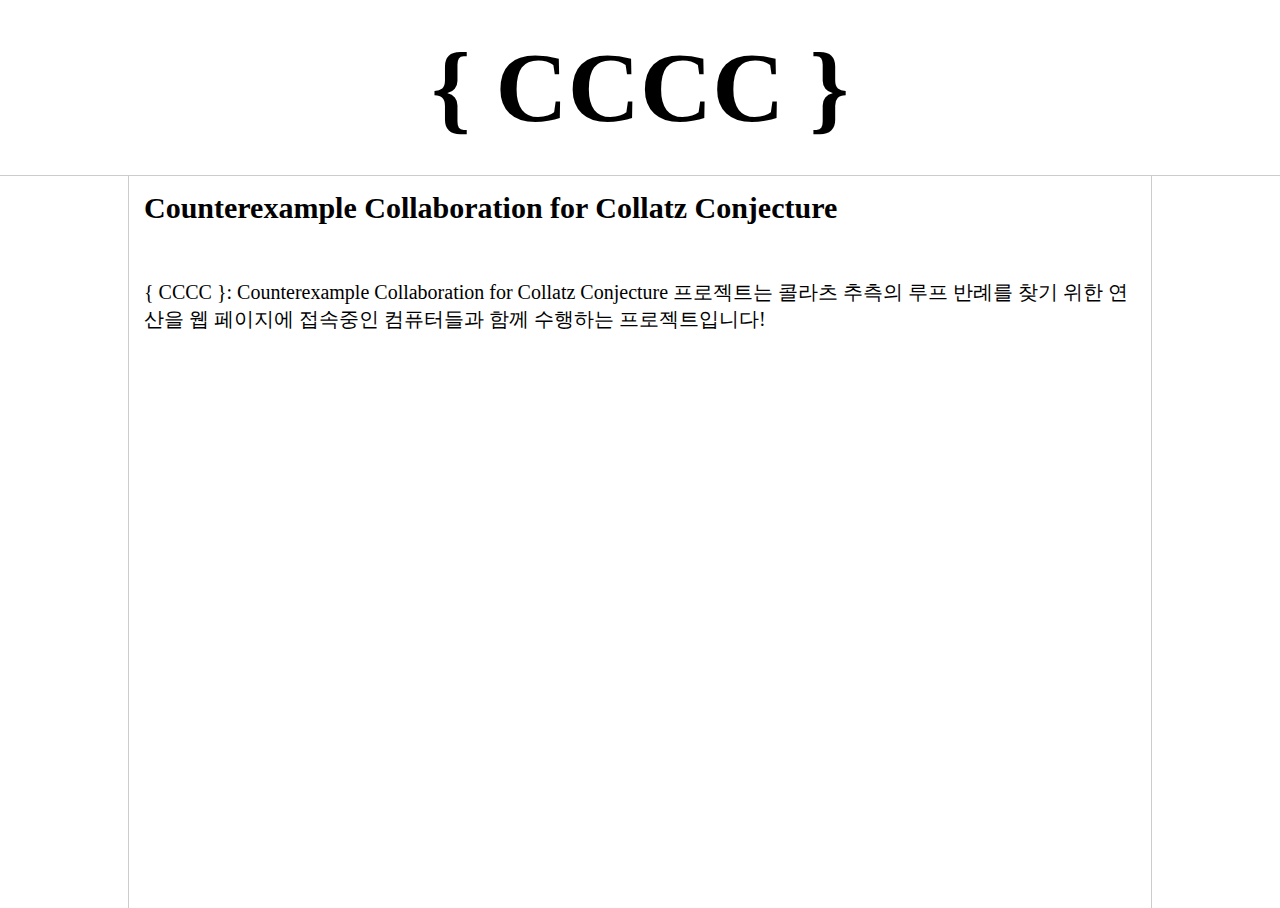
==== index.html @ 8d432782 "Add files via upload" ====
<!DOCTYPE html>
<html>
  <head>
    <link rel="apple-touch-icon" sizes="180x180" href="apple-touch-icon.png" />
    <link rel="icon" type="image/png" sizes="32x32" href="favicon-32x32.png" />
    <link rel="icon" type="image/png" sizes="194x194" href="favicon-194x194.png" />
    <link rel="icon" type="image/png" sizes="192x192" href="android-chrome-192x192.png" />
    <link rel="icon" type="image/png" sizes="16x16" href="favicon-16x16.png" />
    <link rel="manifest" href="site.webmanifest" />
    <link rel="mask-icon" href="safari-pinned-tab.svg" color="#222222" />
    <link rel="stylesheet" href="style.css" />
    <meta charset="utf-8" />
    <meta name="msapplication-TileColor" content="#222222" />
    <meta name="msapplication-TileImage" content="mstile-144x144.png" />
    <meta name="theme-color" content="#222222" />
    <title>{ CCCC }</title>
    <script defer src="script.js"></script>
  </head>
  <body>
    <h1 id="header">{ CCCC }</h1>
    <div id="content">
      <div id="content-left"></div>
      <div id="content-middle">
        <h2 id="content-title">Counterexample Collaboration for Collatz Conjecture</h2>
        <br />
        <br />
        <br />
        <p>{ CCCC }: Counterexample Collaboration for Collatz Conjecture 프로젝트는 콜라츠 추측의 루프 반례를 찾기 위한 연산을 웹 페이지에 접속중인 컴퓨터들과 함께 수행하는 프로젝트입니다!</p>
        <div id="info" hidden>
          <br />
          <br />
          <br />
          <br />
          <br />
          <br />
          <div id="counterexample">
            <p>콜라츠 추측의 반례: <span id="n"></span></p>
          </div>
          <div id="calculate">
            <p>실시간 연산 정보</p>
            <br />
            <p>a: <span id="a"></span></p>
            <br />
            <p>b: <span id="b"></span></p>
            <br />
            <p>recipe: <span id="recipe"></span></p>
            <br />
            <p>k: <span id="k"></span></p>
          </div>
        </div>
      </div>
    </div>
  </body>
</html>
---- style.css ----
@font-face {
  font-family: "DOSMyungjo";
  src: url("DOSMyungjo.woff") format("woff");
}

* {
  border: 0px;
  font-family: "DOSMyungjo";
  margin: 0px;
  padding: 0px;
}

#content {
  border-top: 1px solid #cccccc;
  display: grid;
  grid-template-columns: 1fr 8fr 1fr;
}

#content p {
  font-size: 20px;
}

#content-middle {
  border-left: 1px solid #cccccc;
  border-right: 1px solid #cccccc;
  padding: 15px;
  min-height: calc(100vh - 198px);
}

#content-title {
  font-size: 30px;
}

#header {
  font-size: 100px;
  padding: 30px;
  text-align: center;
}

::selection {
  background-color: #aaaaaa;
  color: #000000;
}
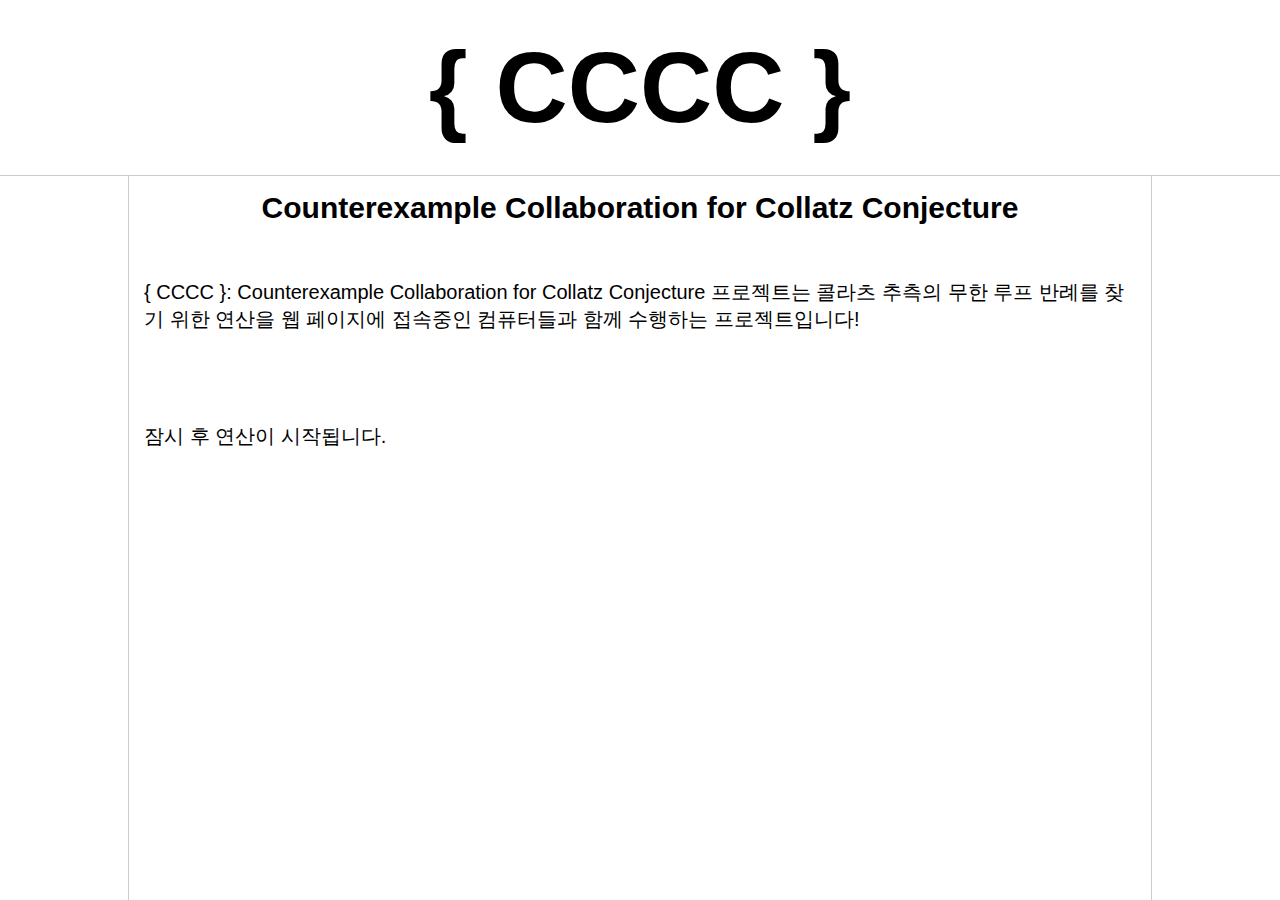
==== commit ef7dffaf: "Add files via upload" ====
--- a/index.html
+++ b/index.html
@@ -25,18 +25,20 @@
         <br />
         <br />
         <br />
-        <p>{ CCCC }: Counterexample Collaboration for Collatz Conjecture 프로젝트는 콜라츠 추측의 루프 반례를 찾기 위한 연산을 웹 페이지에 접속중인 컴퓨터들과 함께 수행하는 프로젝트입니다!</p>
-        <div id="info" hidden>
+        <p>{ CCCC }: Counterexample Collaboration for Collatz Conjecture 프로젝트는 콜라츠 추측의 무한 루프 반례를 찾기 위한 연산을 웹 페이지에 접속중인 컴퓨터들과 함께 수행하는 프로젝트입니다!</p>
+        <div id="info">
           <br />
           <br />
           <br />
           <br />
           <br />
-          <br />
-          <div id="counterexample">
+          <div id="loading">
+            <p>잠시 후 연산이 시작됩니다.</p>
+          </div>
+          <div id="counterexample" hidden="true">
             <p>콜라츠 추측의 반례: <span id="n"></span></p>
           </div>
-          <div id="calculate">
+          <div id="calculator" hidden="true">
             <p>실시간 연산 정보</p>
             <br />
             <p>a: <span id="a"></span></p>
--- a/style.css
+++ b/style.css
@@ -1,11 +1,6 @@
-@font-face {
-  font-family: "DOSMyungjo";
-  src: url("DOSMyungjo.woff") format("woff");
-}
-
 * {
   border: 0px;
-  font-family: "DOSMyungjo";
+  font-family: "Arial";
   margin: 0px;
   padding: 0px;
 }
@@ -24,11 +19,12 @@
   border-left: 1px solid #cccccc;
   border-right: 1px solid #cccccc;
   padding: 15px;
-  min-height: calc(100vh - 198px);
+  min-height: calc(100vh - 206px);
 }
 
 #content-title {
   font-size: 30px;
+  text-align: center;
 }
 
 #header {
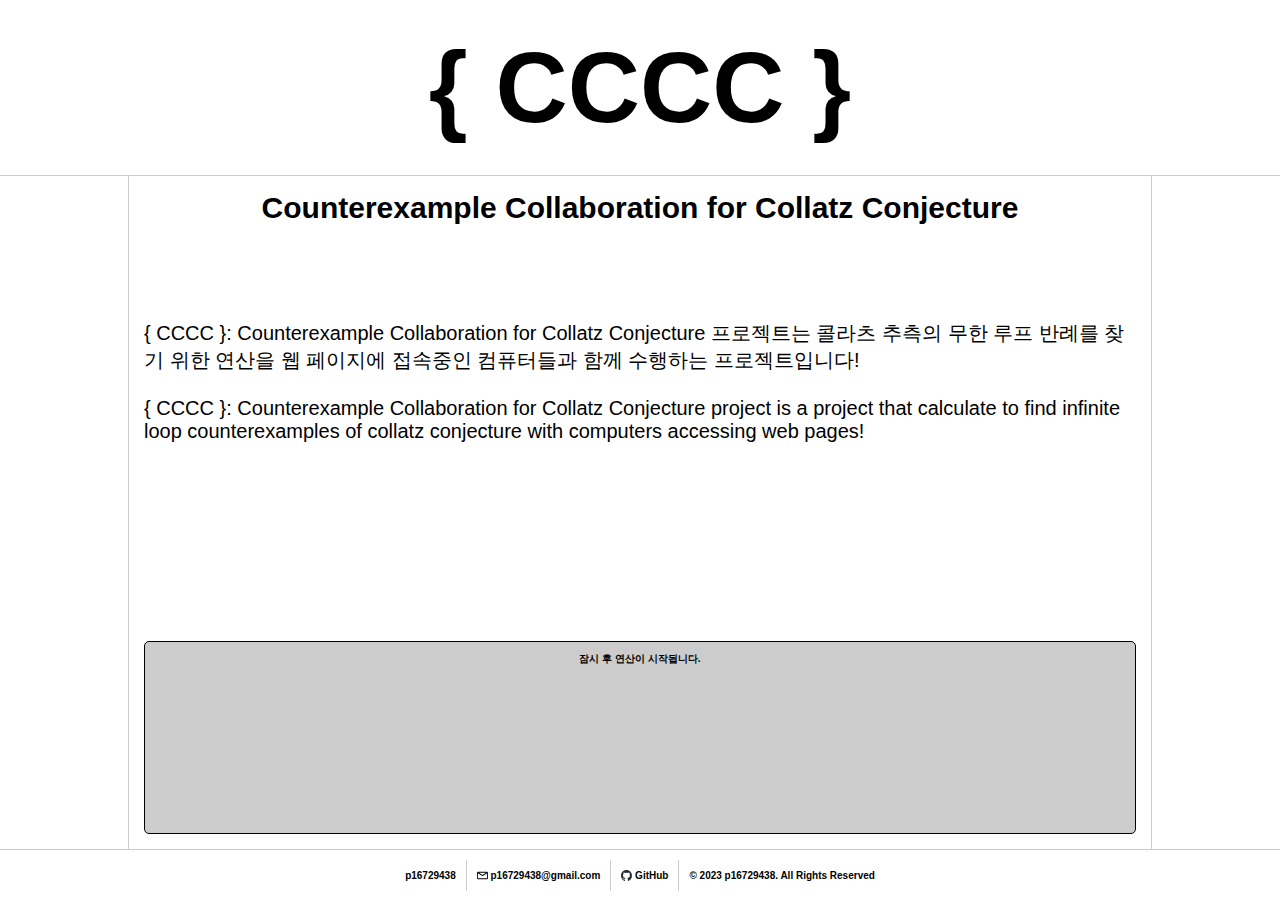
==== commit 55e29c06: "Add files via upload" ====
--- a/index.html
+++ b/index.html
@@ -9,48 +9,73 @@
     <link rel="manifest" href="site.webmanifest" />
     <link rel="mask-icon" href="safari-pinned-tab.svg" color="#222222" />
     <link rel="stylesheet" href="style.css" />
+
     <meta charset="utf-8" />
     <meta name="msapplication-TileColor" content="#222222" />
     <meta name="msapplication-TileImage" content="mstile-144x144.png" />
     <meta name="theme-color" content="#222222" />
+
     <title>{ CCCC }</title>
+
     <script defer src="script.js"></script>
   </head>
   <body>
-    <h1 id="header">{ CCCC }</h1>
-    <div id="content">
-      <div id="content-left"></div>
-      <div id="content-middle">
-        <h2 id="content-title">Counterexample Collaboration for Collatz Conjecture</h2>
-        <br />
-        <br />
-        <br />
-        <p>{ CCCC }: Counterexample Collaboration for Collatz Conjecture 프로젝트는 콜라츠 추측의 무한 루프 반례를 찾기 위한 연산을 웹 페이지에 접속중인 컴퓨터들과 함께 수행하는 프로젝트입니다!</p>
+    <div id="header">
+      <h1>{ CCCC }</h1>
+    </div>
+    <div id="article">
+      <div id="article-left"></div>
+      <div id="article-middle">
+        <div id="content-title">
+          <h2 id="content-title">Counterexample Collaboration for Collatz Conjecture</h2>
+        </div>
+        <div id="content">
+          <p>{ CCCC }: Counterexample Collaboration for Collatz Conjecture 프로젝트는 콜라츠 추측의 무한 루프 반례를 찾기 위한 연산을 웹 페이지에 접속중인 컴퓨터들과 함께 수행하는 프로젝트입니다!</p>
+          <br />
+          <p>{ CCCC }: Counterexample Collaboration for Collatz Conjecture project is a project that calculate to find infinite loop counterexamples of collatz conjecture with computers accessing web pages!</p>
+        </div>
         <div id="info">
-          <br />
-          <br />
-          <br />
-          <br />
-          <br />
           <div id="loading">
-            <p>잠시 후 연산이 시작됩니다.</p>
+            <h6>잠시 후 연산이 시작됩니다.</h6>
           </div>
           <div id="counterexample" hidden="true">
-            <p>콜라츠 추측의 반례: <span id="n"></span></p>
+            <h6>콜라츠 추측의 반례: <span id="n"></span></h6>
           </div>
           <div id="calculator" hidden="true">
-            <p>실시간 연산 정보</p>
-            <br />
+            <h6>실시간 연산 정보</h6>
             <p>a: <span id="a"></span></p>
-            <br />
             <p>b: <span id="b"></span></p>
-            <br />
             <p>recipe: <span id="recipe"></span></p>
-            <br />
             <p>k: <span id="k"></span></p>
           </div>
         </div>
       </div>
+      <div id="article-right"></div>
+    </div>
+    <div id="footer">
+      <div class="footer-left" id="author"><b>p16729438</b></div>
+      <div class="footer-middle" id="email">
+        <svg class="footer-image" fill="#000000" height="11px" width="11px" version="1.1" id="Capa_1" xmlns="http://www.w3.org/2000/svg" xmlns:xlink="http://www.w3.org/1999/xlink" viewBox="0 0 75.294 75.294" xml:space="preserve">
+          <path
+            d="M66.097,12.089h-56.9C4.126,12.089,0,16.215,0,21.286v32.722c0,5.071,4.126,9.197,9.197,9.197h56.9
+		c5.071,0,9.197-4.126,9.197-9.197V21.287C75.295,16.215,71.169,12.089,66.097,12.089z M61.603,18.089L37.647,33.523L13.691,18.089
+		H61.603z M66.097,57.206h-56.9C7.434,57.206,6,55.771,6,54.009V21.457l29.796,19.16c0.04,0.025,0.083,0.042,0.124,0.065
+		c0.043,0.024,0.087,0.047,0.131,0.069c0.231,0.119,0.469,0.215,0.712,0.278c0.025,0.007,0.05,0.01,0.075,0.016
+		c0.267,0.063,0.537,0.102,0.807,0.102c0.001,0,0.002,0,0.002,0c0.002,0,0.003,0,0.004,0c0.27,0,0.54-0.038,0.807-0.102
+		c0.025-0.006,0.05-0.009,0.075-0.016c0.243-0.063,0.48-0.159,0.712-0.278c0.044-0.022,0.088-0.045,0.131-0.069
+		c0.041-0.023,0.084-0.04,0.124-0.065l29.796-19.16v32.551C69.295,55.771,67.86,57.206,66.097,57.206z" />
+        </svg>
+        <b>p16729438@gmail.com</b>
+      </div>
+      <div class="footer-middle" id="github">
+        <a href="https://github.com/p16729438" id="github-link">
+          <svg class="footer-image" width="11px" height="11px" viewBox="0 0 98 96" xmlns="http://www.w3.org/2000/svg"><path fill-rule="evenodd" clip-rule="evenodd" d="M48.854 0C21.839 0 0 22 0 49.217c0 21.756 13.993 40.172 33.405 46.69 2.427.49 3.316-1.059 3.316-2.362 0-1.141-.08-5.052-.08-9.127-13.59 2.934-16.42-5.867-16.42-5.867-2.184-5.704-5.42-7.17-5.42-7.17-4.448-3.015.324-3.015.324-3.015 4.934.326 7.523 5.052 7.523 5.052 4.367 7.496 11.404 5.378 14.235 4.074.404-3.178 1.699-5.378 3.074-6.6-10.839-1.141-22.243-5.378-22.243-24.283 0-5.378 1.94-9.778 5.014-13.2-.485-1.222-2.184-6.275.486-13.038 0 0 4.125-1.304 13.426 5.052a46.97 46.97 0 0 1 12.214-1.63c4.125 0 8.33.571 12.213 1.63 9.302-6.356 13.427-5.052 13.427-5.052 2.67 6.763.97 11.816.485 13.038 3.155 3.422 5.015 7.822 5.015 13.2 0 18.905-11.404 23.06-22.324 24.283 1.78 1.548 3.316 4.481 3.316 9.126 0 6.6-.08 11.897-.08 13.526 0 1.304.89 2.853 3.316 2.364 19.412-6.52 33.405-24.935 33.405-46.691C97.707 22 75.788 0 48.854 0z" fill="#24292f" /></svg>
+          <b>GitHub</b>
+        </a>
+      </div>
+      <div class="footer-right">
+        <b>&copy; 2023 p16729438. All Rights Reserved</b>
+      </div>
     </div>
   </body>
 </html>
--- a/style.css
+++ b/style.css
@@ -5,32 +5,89 @@
   padding: 0px;
 }
 
-#content {
+.footer-image {
+  vertical-align: text-bottom;
+}
+
+.footer-left {
+  border-right: 1px solid #cccccc;
+}
+
+.footer-middle {
+  border-right: 1px solid #cccccc;
+}
+
+#article {
+  border-bottom: 1px solid #cccccc;
   border-top: 1px solid #cccccc;
   display: grid;
   grid-template-columns: 1fr 8fr 1fr;
 }
 
-#content p {
+#article * {
   font-size: 20px;
 }
 
-#content-middle {
+#article-middle {
   border-left: 1px solid #cccccc;
   border-right: 1px solid #cccccc;
+  display: grid;
+  grid-template-rows: 2fr 5fr 3fr;
+  min-height: calc(100vh - 257px);
   padding: 15px;
-  min-height: calc(100vh - 206px);
 }
 
-#content-title {
+#content-title h2 {
   font-size: 30px;
   text-align: center;
 }
 
-#header {
+#footer {
+  align-items: center;
+  display: flex;
+  flex-wrap: nowrap;
+  font-size: 10px;
+  height: 50px;
+  justify-content: center;
+}
+
+#footer div {
+  padding: 10px;
+}
+
+#github-link {
+  color: #000000;
+  text-decoration: none;
+}
+
+#github-link:hover {
+  color: #aaaaaa;
+}
+
+#header h1 {
   font-size: 100px;
   padding: 30px;
   text-align: center;
+}
+
+#info {
+  background-color: #cccccc;
+  border: 1px solid #000000;
+  border-radius: 5px;
+  padding: 10px;
+}
+
+#info * {
+  font-size: 10px;
+}
+
+#info h6 {
+  text-align: center;
+}
+
+#info p {
+  margin-top: 15px;
+  text-align: left;
 }
 
 ::selection {
